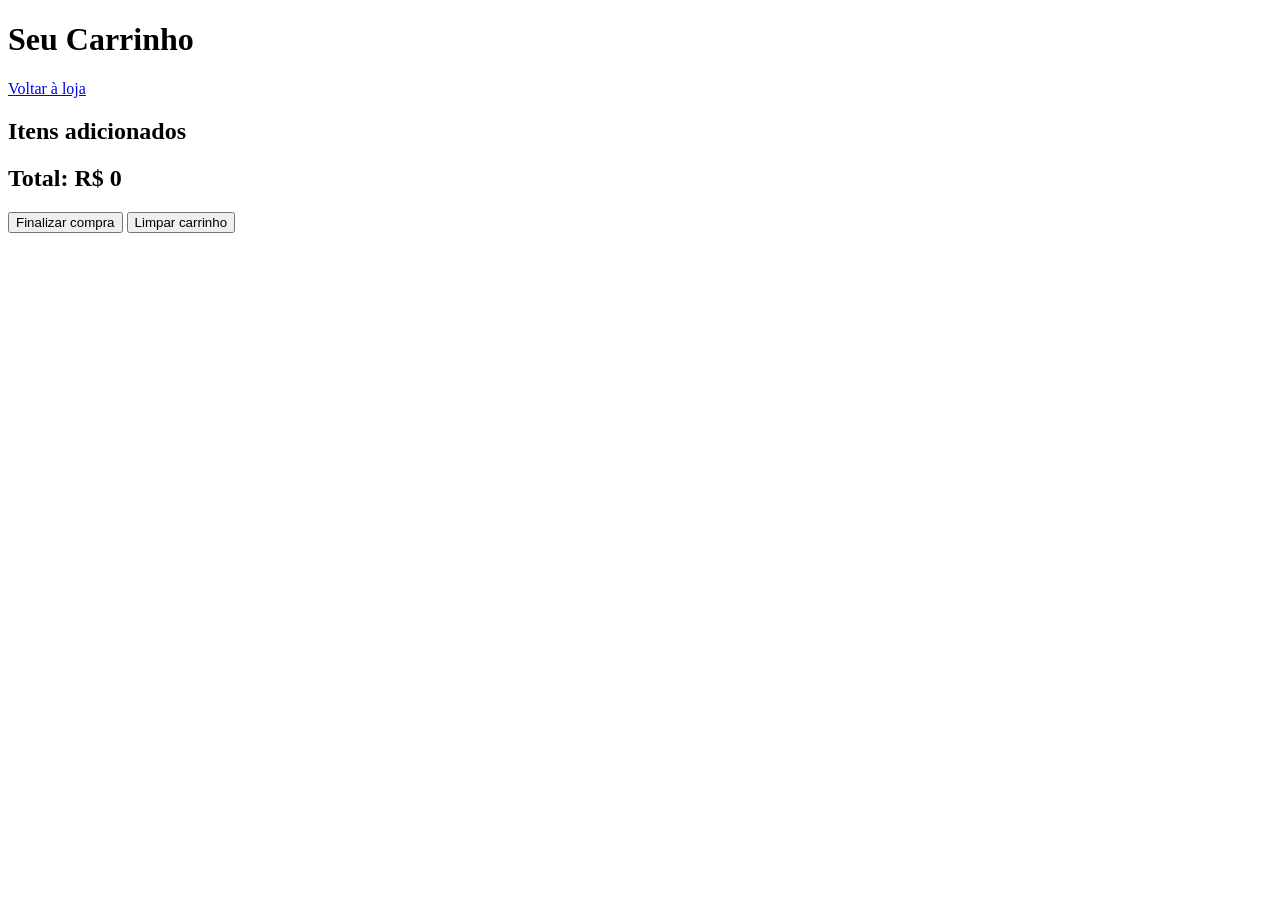
==== carrinho.html @ 1858c666 "Add initial HTML structure for shopping cart" ====
<!DOCTYPE html>
<html lang="pt-br">

<head>
<meta charset="UTF-8">
<title>Carrinho</title>
<link rel="stylesheet" href="style.css">
</head>

<body>

<header>
<h1>Seu Carrinho</h1>
</header>

<nav>
<a href="index.html">Voltar à loja</a>
</nav>

<section>

<h1>Itens adicionados</h1>

<div id="listaCarrinho"></div>

<h2>Total: R$ <span id="total">0</span></h2>

<button onclick="finalizarCompra()">Finalizar compra</button>
<button onclick="limparCarrinho()">Limpar carrinho</button>

</section>

<script src="script.js"></script>

</body>
</html>
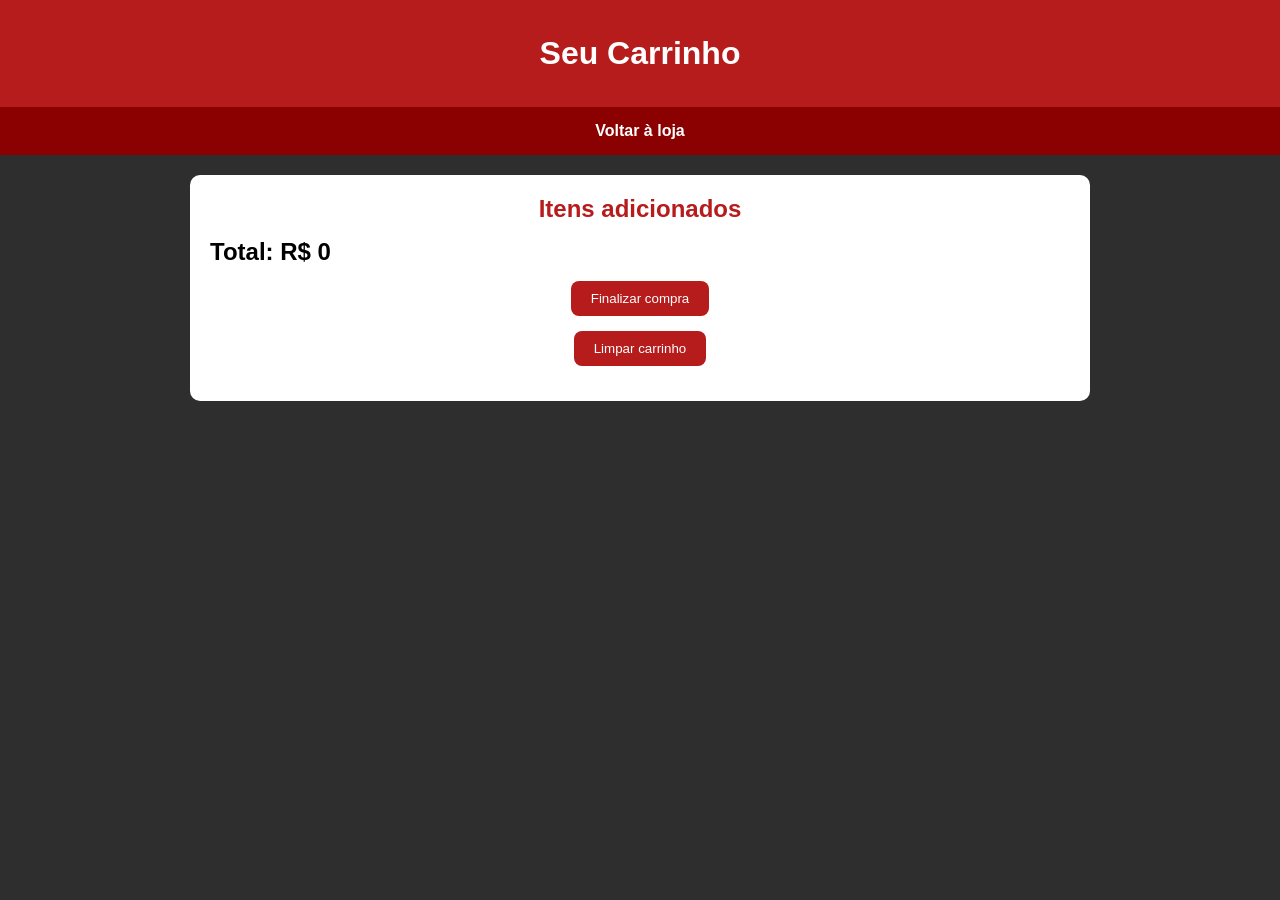
==== commit 8125a213: "uploud site" ====
--- a/carrinho.html
+++ b/carrinho.html
@@ -1,36 +1,36 @@
-<!DOCTYPE html>
-<html lang="pt-br">
-
-<head>
-<meta charset="UTF-8">
-<title>Carrinho</title>
-<link rel="stylesheet" href="style.css">
-</head>
-
-<body>
-
-<header>
-<h1>Seu Carrinho</h1>
-</header>
-
-<nav>
-<a href="index.html">Voltar à loja</a>
-</nav>
-
-<section>
-
-<h1>Itens adicionados</h1>
-
-<div id="listaCarrinho"></div>
-
-<h2>Total: R$ <span id="total">0</span></h2>
-
-<button onclick="finalizarCompra()">Finalizar compra</button>
-<button onclick="limparCarrinho()">Limpar carrinho</button>
-
-</section>
-
-<script src="script.js"></script>
-
-</body>
-</html>
+<!DOCTYPE html>
+<html lang="pt-br">
+
+<head>
+<meta charset="UTF-8">
+<title>Carrinho</title>
+<link rel="stylesheet" href="style.css">
+</head>
+
+<body>
+
+<header>
+<h1>Seu Carrinho</h1>
+</header>
+
+<nav>
+<a href="index.html">Voltar à loja</a>
+</nav>
+
+<section>
+
+<h1>Itens adicionados</h1>
+
+<div id="listaCarrinho"></div>
+
+<h2>Total: R$ <span id="total">0</span></h2>
+
+<button onclick="finalizarCompra()">Finalizar compra</button>
+<button onclick="limparCarrinho()">Limpar carrinho</button>
+
+</section>
+
+<script src="script.js"></script>
+
+</body>
+</html>
--- a/style.css
+++ b/style.css
@@ -0,0 +1,117 @@
+*{
+margin:0;
+padding:0;
+box-sizing:border-box;
+font-family:Arial;
+}
+
+body{
+background:#2e2e2e;
+}
+
+header{
+background:#b71c1c;
+color:white;
+text-align:center;
+padding:35px;
+}
+
+header h2{
+margin-top:10px;
+font-weight:normal;
+}
+
+nav{
+background:#8b0000;
+text-align:center;
+padding:15px;
+}
+
+nav a{
+color:white;
+text-decoration:none;
+margin:10px;
+font-weight:bold;
+}
+
+nav a:hover{
+color:gold;
+}
+
+section{
+background:white;
+width:90%;
+max-width:900px;
+margin:20px auto;
+padding:20px;
+border-radius:10px;
+}
+
+section h1{
+text-align:center;
+color:#b71c1c;
+margin-bottom:15px;
+}
+
+article{
+margin-top:20px;
+padding-top:15px;
+border-top:1px solid #ccc;
+text-align:center;
+}
+
+article img{
+width:100%;
+max-width:500px;
+border-radius:10px;
+margin:15px auto;
+display:block;
+}
+
+button{
+background:#b71c1c;
+color:white;
+border:none;
+padding:10px 20px;
+margin:15px auto;
+display:block;
+cursor:pointer;
+border-radius:8px;
+}
+
+button:hover{
+background:#880e0e;
+}
+
+input, textarea, select{
+width:100%;
+padding:10px;
+margin:10px 0;
+border-radius:5px;
+border:1px solid #ccc;
+}
+
+textarea{
+height:100px;
+resize:none;
+}
+
+ul{
+list-style:none;
+}
+
+#listaCarrinho div{
+background:#f2f2f2;
+padding:10px;
+margin:10px 0;
+border-radius:8px;
+text-align:center;
+}
+
+footer{
+background:#111;
+color:white;
+text-align:center;
+padding:20px;
+margin-top:20px;
+}
